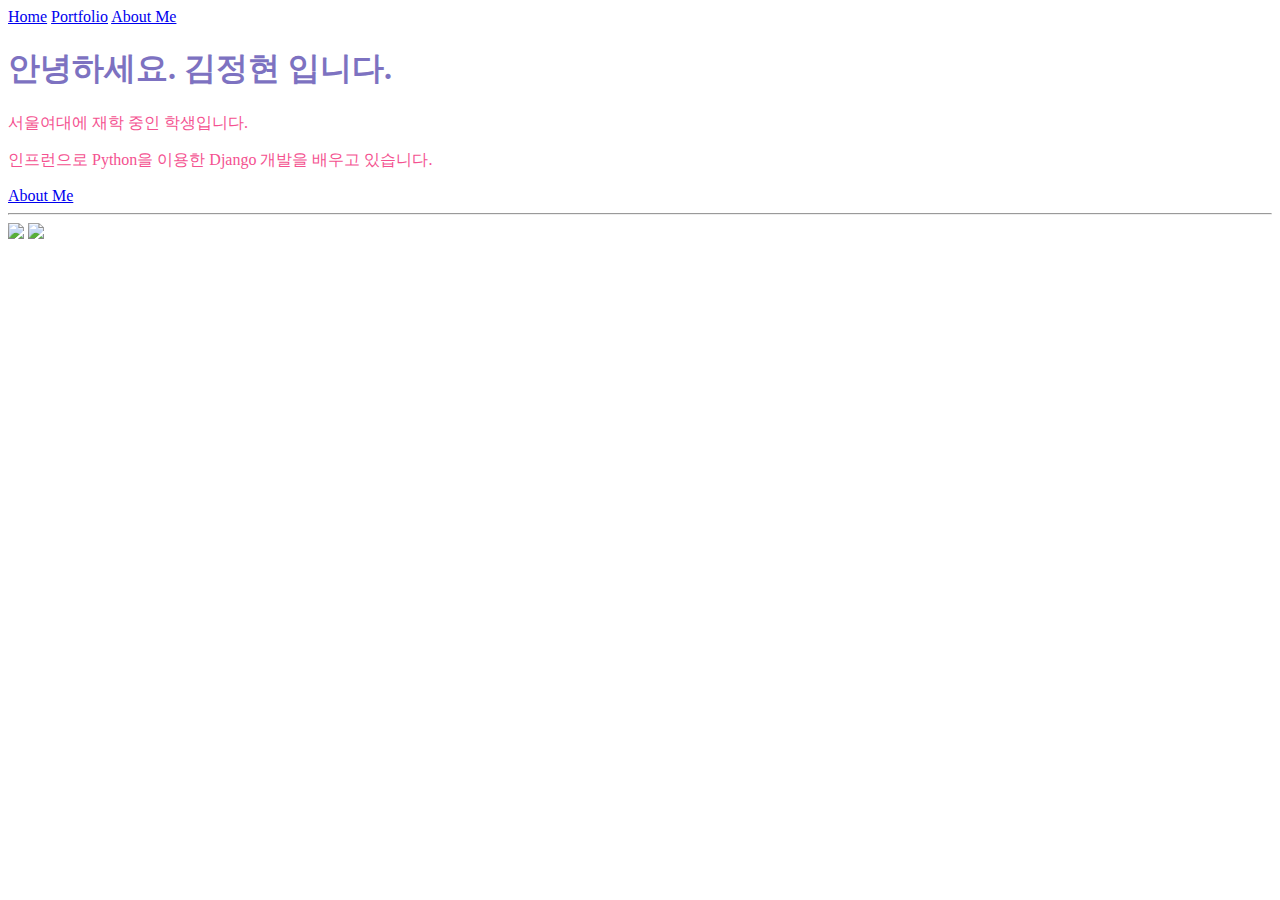
==== index.html @ 1748cdde "3 pages. Index, Portfolio, About me" ====
<!DOCTYPE html>
<html>
<head>
	<title>김정현의 홈페이지</title>

	<style>
		h1 { color: #7D72C1; }
		p { color: #F45190; }

		img { width: 800px; }
	</style>
</head>

<body>
	<nav>
		<a href="index.html">Home</a>
		<a href="portfolio.html">Portfolio</a>
		<a href="about_me.html">About Me</a>
	</nav>

	<h1>안녕하세요. 김정현 입니다.</h1>
	<p>서울여대에 재학 중인 학생입니다.</p>
	<p>인프런으로 Python을 이용한 Django 개발을 배우고 있습니다.</p>

	<a href="about_me.html">About Me</a>

	<hr>

	<img src="https://i.pinimg.com/originals/49/fc/d5/49fcd543822a7923220c54e3efb146f5.jpg">
	<img src="https://images.pexels.com/photos/1132009/pexels-photo-1132009.png?auto=compress&cs=tinysrgb&h=750&w=1260">
</body>
</html>
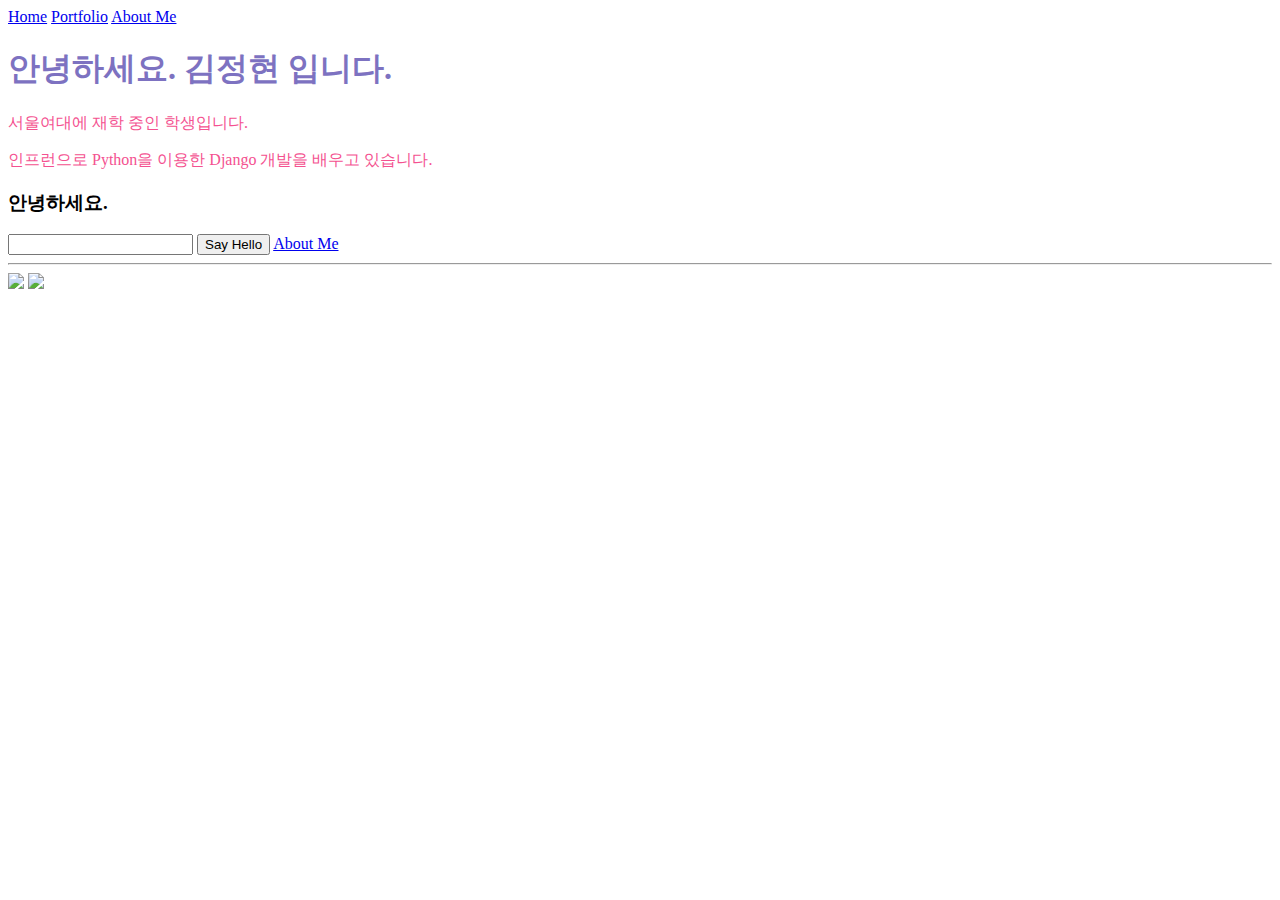
==== commit c7e32b06: "javascript practice" ====
--- a/index.html
+++ b/index.html
@@ -3,12 +3,7 @@
 <head>
 	<title>김정현의 홈페이지</title>
 
-	<style>
-		h1 { color: #7D72C1; }
-		p { color: #F45190; }
-
-		img { width: 800px; }
-	</style>
+	<link rel="stylesheet" href="basic_style.css">
 </head>
 
 <body>
@@ -22,11 +17,18 @@
 	<p>서울여대에 재학 중인 학생입니다.</p>
 	<p>인프런으로 Python을 이용한 Django 개발을 배우고 있습니다.</p>
 
+	<h3 id="Hello_to_somebody">안녕하세요.</h3>
+
+	<input type="text" name="name" id="user_name" onkeyup="doSomething()">
+	<button type="button" onclick="alert('Hello')">Say Hello</button>
+
 	<a href="about_me.html">About Me</a>
 
 	<hr>
 
 	<img src="https://i.pinimg.com/originals/49/fc/d5/49fcd543822a7923220c54e3efb146f5.jpg">
 	<img src="https://images.pexels.com/photos/1132009/pexels-photo-1132009.png?auto=compress&cs=tinysrgb&h=750&w=1260">
+
+	<script type="text/javascript" src="hello.js"></script>
 </body>
 </html>--- a/basic_style.css
+++ b/basic_style.css
@@ -0,0 +1,4 @@
+h1 { color: #7D72C1; }
+p { color: #F45190; }
+
+img { width: 500px; }